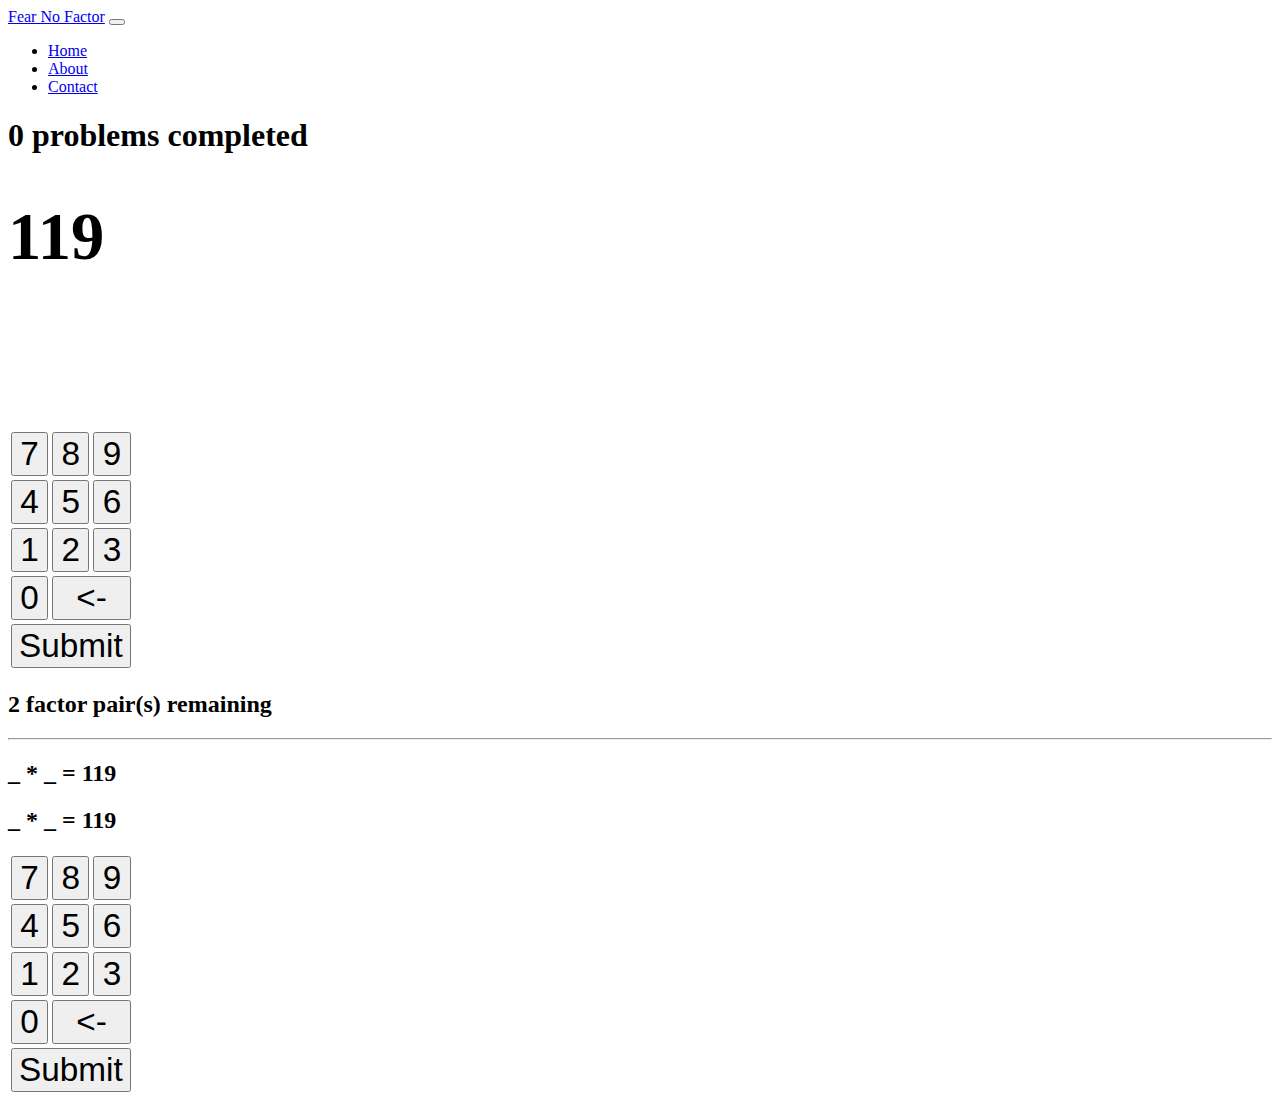
==== fear_no_factor.html @ a3f01eb4 "updated formatting" ====
<!DOCTYPE html>
<html lang="en">

<head>

  <meta charset="utf-8">
  <meta name="viewport" content="width=device-width, initial-scale=1, shrink-to-fit=no">
  <meta name="description" content="">
  <meta name="author" content="">

  <title>Fear No Factor</title>

  <!-- Bootstrap core CSS -->
  <link href="vendor/bootstrap/css/bootstrap.min.css" rel="stylesheet">

  <link type="text/css" href="main.css" rel="stylesheet">

</head>

<body onload="loadFirstProblem()">

  <!-- Navigation -->
  <nav class="navbar navbar-expand-lg navbar-dark bg-dark static-top">
    <div class="container">
      <a class="navbar-brand" href="fear_no_factor.html">Fear No Factor</a>
      <button class="navbar-toggler" type="button" data-toggle="collapse" data-target="#navbarResponsive" aria-controls="navbarResponsive" aria-expanded="false" aria-label="Toggle navigation">
        <span class="navbar-toggler-icon"></span>
      </button>
      <div class="collapse navbar-collapse" id="navbarResponsive">
        <ul class="navbar-nav ml-auto">
          <li class="nav-item active">
            <a class="nav-link" href="fear_no_factor.html">Home</a>
          </li>
          <li class="nav-item">
            <a class="nav-link" href="about.html">About</a>
          </li>
          <li class="nav-item">
            <a class="nav-link" href="contact.html">Contact</a>
          </li>
        </ul>
      </div>
    </div>
  </nav>

  <!-- Page Content -->
  <div class="container">

    <div class="row text-center">
      <div class="col-lg-12">
        <h1><span id="totalProblemsPassed">0</span> problems completed</h1>
      </div>
    </div>

    <div class="row">
      <div class="col-lg-12 text-center">
        <h1 class="xl_h1" id="numberToFactor" onclick="clicked()"></h1>
      </div>
    </div>

    <div class="row">
      <div class="col-lg-4 text-center">
        <h1 class="l_h1"><span id="factor1"></span></h1>
      </div>
      <div class="col-lg-4 text-center">
        <h1 class="l_h1" style="color: white">*</h1>
      </div>
      <div class="col-lg-4 text-center">
        <h1 class="l_h1"><span id="factor2"></span></h1>
      </div>
    </div>

    <div class="row">


      <div class="col-lg-4 text-center">
        <table class="table numpad">
          <tr>
            <td><button class="btn btn-primary numpadbutton" onclick="numPress(1, 7)">7</button></td>
            <td><button class="btn btn-primary numpadbutton" onclick="numPress(1, 8)">8</button></td>
            <td><button class="btn btn-primary numpadbutton" onclick="numPress(1, 9)">9</button></td>
          </tr>
          <tr>
            <td><button class="btn btn-primary numpadbutton" onclick="numPress(1, 4)">4</button></td>
            <td><button class="btn btn-primary numpadbutton" onclick="numPress(1, 5)">5</button></td>
            <td><button class="btn btn-primary numpadbutton" onclick="numPress(1, 6)">6</button></td>
          </tr>
          <tr>
            <td><button class="btn btn-primary numpadbutton" onclick="numPress(1, 1)">1</button></td>
            <td><button class="btn btn-primary numpadbutton" onclick="numPress(1, 2)">2</button></td>
            <td><button class="btn btn-primary numpadbutton" onclick="numPress(1, 3)">3</button></td>
          </tr>
          <tr>
            <td><button class="btn btn-primary numpadbutton" onclick="numPress(1, 0)">0</button></td>
            <td colspan='2'><button class="btn btn-primary numpadbutton" onclick="numPress(1, -1)"><-</button></td>
          </tr>
          <tr>
            <td colspan='3'><button class="btn btn-primary numpadbutton submitButton" onclick="submitButtonPress()">Submit</button></td>
          </tr>
        </table>
      </div>
      <div class="col-lg-4 text-center">

        <div><h2><span id="possiblePairs">1</span> factor pair(s) remaining</h2></div>
        <hr>
        <!-- <div id="grader"></div> -->
        <div id="guessedPairs"></div>
      </div>

      <div class="col-lg-4">
        <table class="table numpad">
          <tr>
            <td><button class="btn btn-primary numpadbutton" onclick="numPress(2, 7)">7</button></td>
            <td><button class="btn btn-primary numpadbutton" onclick="numPress(2, 8)">8</button></td>
            <td><button class="btn btn-primary numpadbutton" onclick="numPress(2, 9)">9</button></td>
          </tr>
          <tr>
            <td><button class="btn btn-primary numpadbutton" onclick="numPress(2, 4)">4</button></td>
            <td><button class="btn btn-primary numpadbutton" onclick="numPress(2, 5)">5</button></td>
            <td><button class="btn btn-primary numpadbutton" onclick="numPress(2, 6)">6</button></td>
          </tr>
          <tr>
            <td><button class="btn btn-primary numpadbutton" onclick="numPress(2, 1)">1</button></td>
            <td><button class="btn btn-primary numpadbutton" onclick="numPress(2, 2)">2</button></td>
            <td><button class="btn btn-primary numpadbutton" onclick="numPress(2, 3)">3</button></td>
          </tr>
          <tr>
            <td><button class="btn btn-primary numpadbutton" onclick="numPress(2, 0)">0</button></td>
            <td colspan='2'><button class="btn btn-primary numpadbutton" onclick="numPress(2, -1)"><-</button></td>
          </tr>
          <tr>
            <td colspan='3'><button class="btn btn-primary numpadbutton submitButton" onclick="submitButtonPress()">Submit</button></td>
          </tr>
        </table>
      </div>
    </div>
  </div>

  <!-- Bootstrap core JavaScript -->
  <script src="vendor/bootstrap/js/bootstrap.bundle.min.js"></script>

  <script type="text/javascript" src="brains.js"></script>

</body>

</html>
---- main.css ----
.numpadbutton {
  width: 100%;
  height: 100%;
}

.xl_h1 {
  font-size: 50pt;
}

.l_h1 {
  font-size: 45pt;
}

.numpad button {
  font-size: 25pt;
}

.submit_button {
  font-size: 25pt;
  margin: 15px;
}

html, body {
  height: 100%;
}

.guessed {
   background-color: #d7ffe2;
}
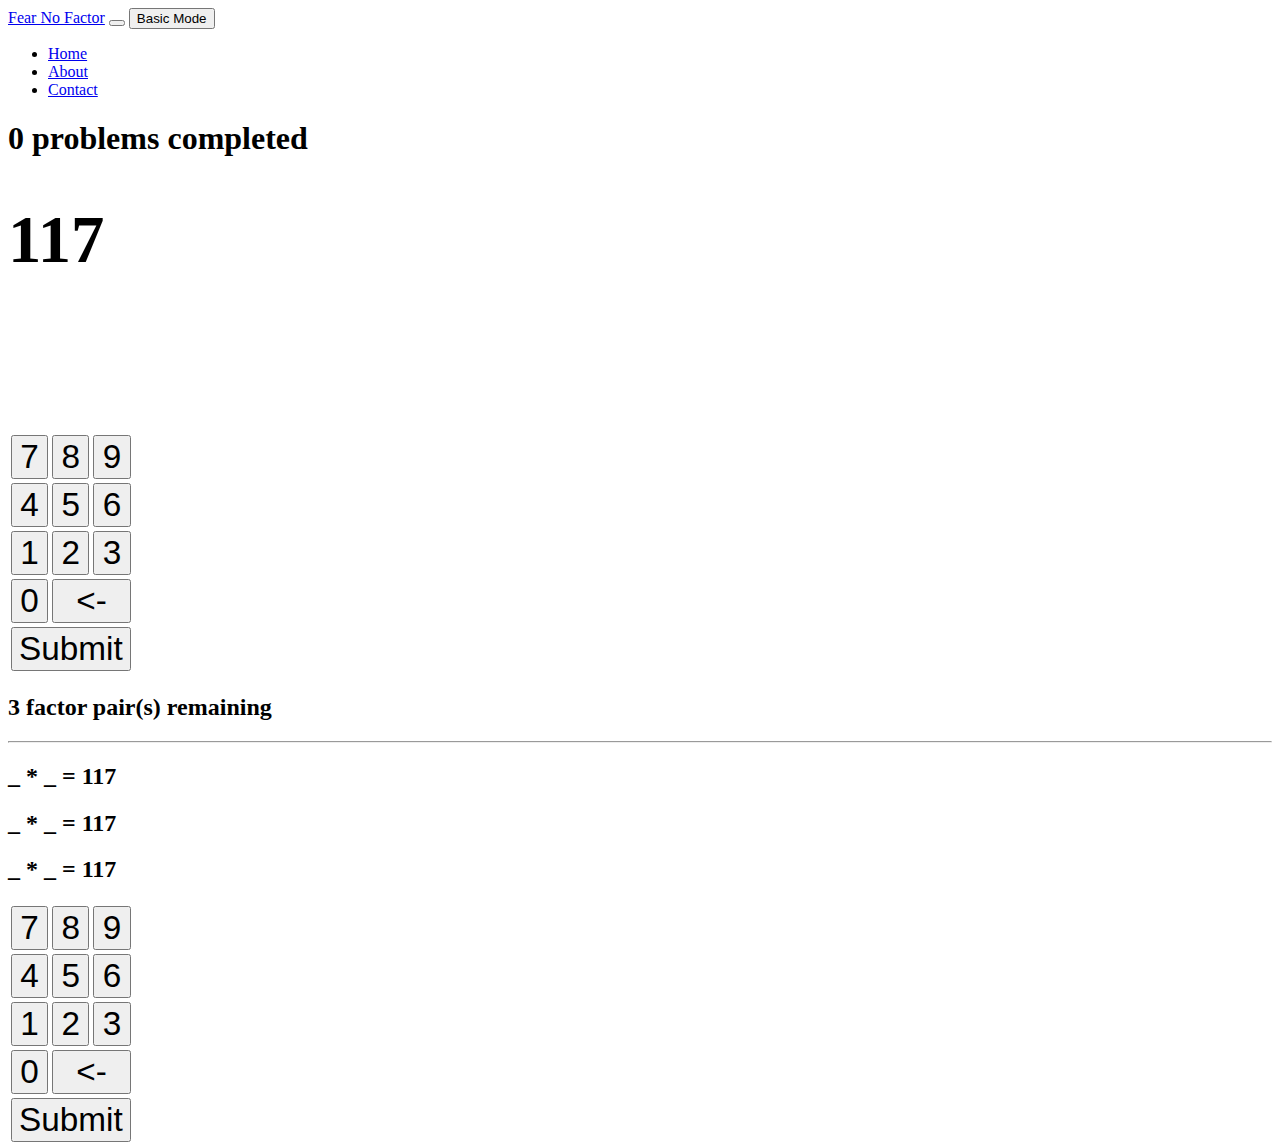
==== commit 9289133d: "added adv mode" ====
--- a/fear_no_factor.html
+++ b/fear_no_factor.html
@@ -26,6 +26,7 @@
       <button class="navbar-toggler" type="button" data-toggle="collapse" data-target="#navbarResponsive" aria-controls="navbarResponsive" aria-expanded="false" aria-label="Toggle navigation">
         <span class="navbar-toggler-icon"></span>
       </button>
+      <button id="modeButton" class="btn btn-warning hideMe" onclick="toggleMode()">Basic Mode</button>
       <div class="collapse navbar-collapse" id="navbarResponsive">
         <ul class="navbar-nav ml-auto">
           <li class="nav-item active">
@@ -47,7 +48,7 @@
 
     <div class="row text-center">
       <div class="col-lg-12">
-        <h1><span id="totalProblemsPassed">0</span> problems completed</h1>
+        <h1><span id="totalProblemsPassed" onchange="stopTampering()">0</span> problems completed</h1>
       </div>
     </div>
 
@@ -94,7 +95,7 @@
             <td colspan='2'><button class="btn btn-primary numpadbutton" onclick="numPress(1, -1)"><-</button></td>
           </tr>
           <tr>
-            <td colspan='3'><button class="btn btn-primary numpadbutton submitButton" onclick="submitButtonPress()">Submit</button></td>
+            <td colspan='3'><button class="btn btn-success numpadbutton submitButton" onclick="submitButtonPress()">Submit</button></td>
           </tr>
         </table>
       </div>
@@ -128,7 +129,7 @@
             <td colspan='2'><button class="btn btn-primary numpadbutton" onclick="numPress(2, -1)"><-</button></td>
           </tr>
           <tr>
-            <td colspan='3'><button class="btn btn-primary numpadbutton submitButton" onclick="submitButtonPress()">Submit</button></td>
+            <td colspan='3'><button class="btn btn-success numpadbutton submitButton" onclick="submitButtonPress()">Submit</button></td>
           </tr>
         </table>
       </div>
--- a/main.css
+++ b/main.css
@@ -27,3 +27,7 @@
 .guessed {
    background-color: #d7ffe2;
 }
+
+.hideMe {
+  display: none;
+}
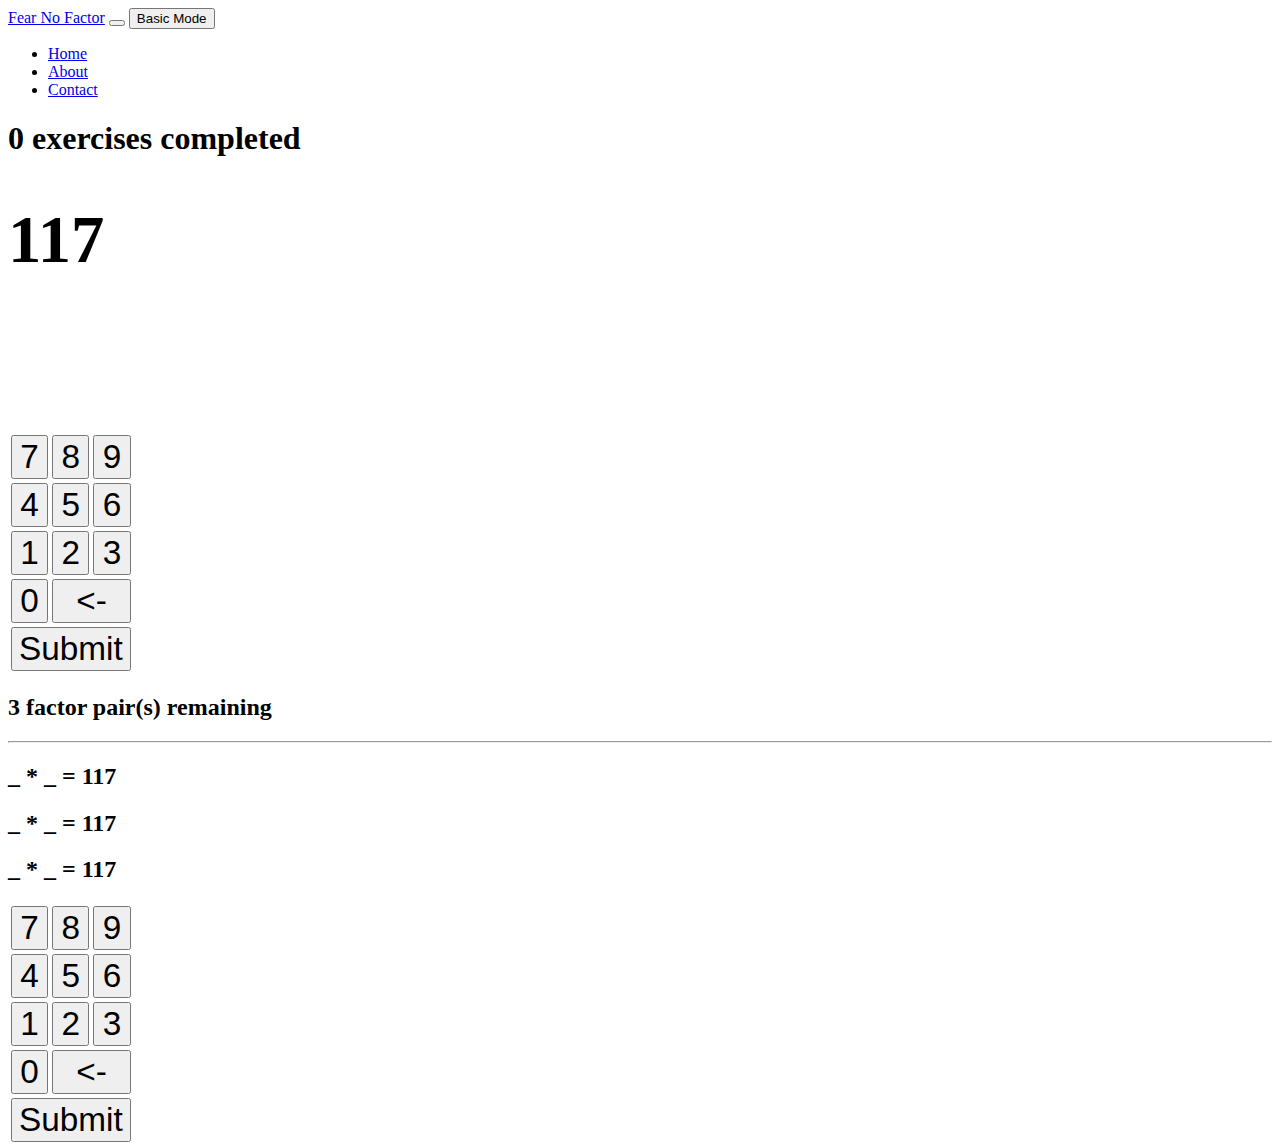
==== commit a5bca44f: "problems to exercises" ====
--- a/fear_no_factor.html
+++ b/fear_no_factor.html
@@ -48,13 +48,13 @@
 
     <div class="row text-center">
       <div class="col-lg-12">
-        <h1><span id="totalProblemsPassed" onchange="stopTampering()">0</span> problems completed</h1>
+        <h1><span id="totalProblemsPassed" onchange="stopTampering()">0</span> exercises completed</h1>
       </div>
     </div>
 
     <div class="row">
       <div class="col-lg-12 text-center">
-        <h1 class="xl_h1" id="numberToFactor" onclick="clicked()"></h1>
+        <h1 class="xl_h1" id="numberToFactor" onclick="manualGetProduct()"></h1>
       </div>
     </div>
 
